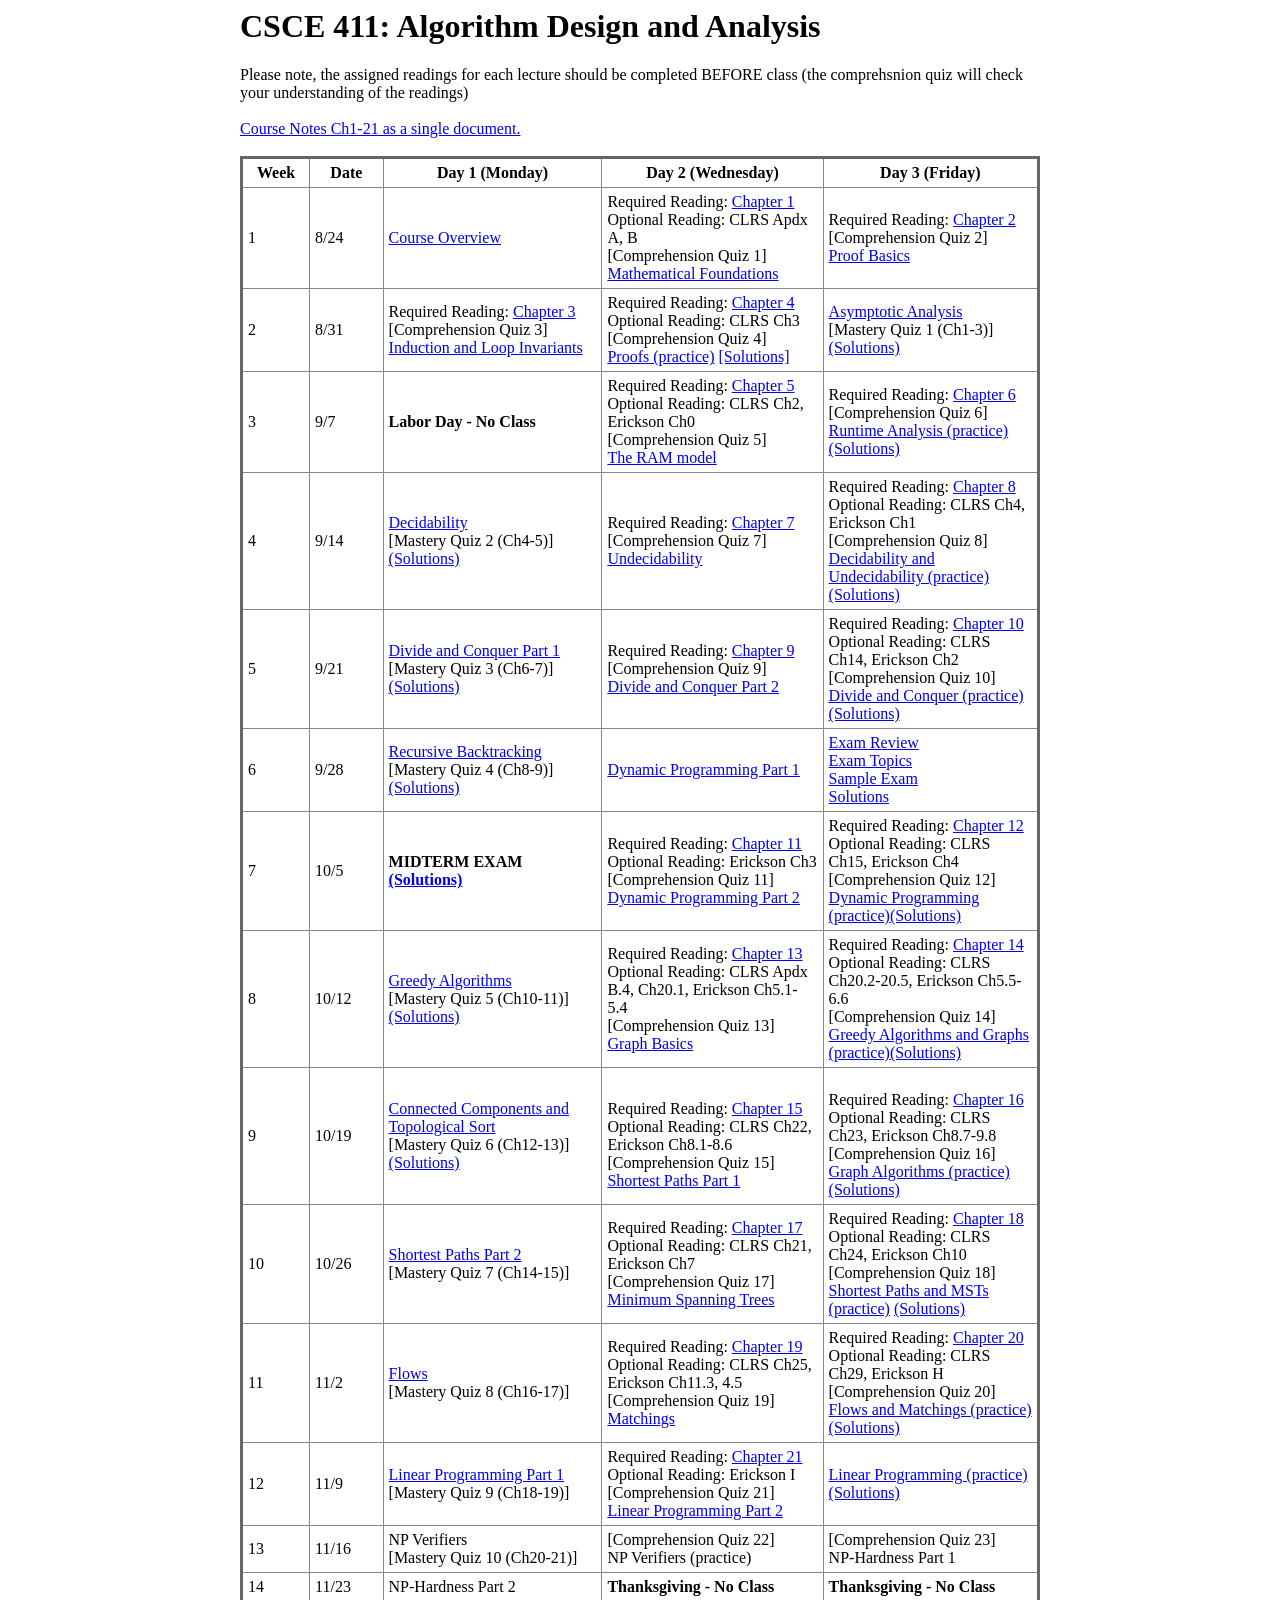
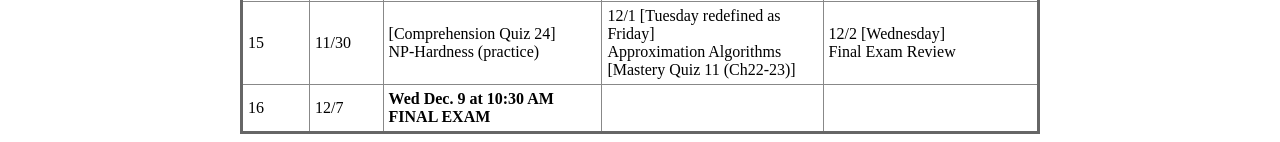
==== csce411fa26.html @ 9ba85c4f "Added links" ====
<html lang="en">
<head>
</head>
<body><meta http-equiv="Content-Type" content="text/html; charset=utf-8"></body>
<link href="style.css" rel="stylesheet" /></html>
<title>CSCE 411-501 - Schedule, Notes, and Handouts</title>
<style>
dl {
  display: grid;
  grid-template-columns: max-content auto;
}

dt {
  grid-column-start: 1;
}

dd {
  grid-column-start: 2;
}

.content {
  max-width: 800px;
  margin: auto;
}
</style>
</head>
<body>
	<div class="content">
<h1> CSCE 411: Algorithm Design and Analysis </h1>

Please note, the assigned readings for each lecture should be completed BEFORE class 
(the comprehsnion quiz will check your understanding of the readings)<br><br>

<a href="CSCE_411_Course_NotesCh1-21.pdf">Course Notes Ch1-21 as a single document.</a><br><br>

<table style="width: 100%;" class="schedule"><thead><tr>
    <th class="accessibility-table-header-empty-0.9768706610624208" style="width: 8.4783%;">Week</th>
    <th class="accessibility-table-header-empty-0.5202937709126904" style="width: 9.1449%;">Date</th>
    <th class="accessibility-table-header-empty-0.5704858527534354" style="width: 27.2463%;">Day 1 (Monday)</th>
    <th class="accessibility-table-header-empty-0.5248687763353456" style="width: 27.5362%;">Day 2 (Wednesday)</th>
    <th class="accessibility-table-header-empty-0.7592817362774653" style="width: 26.8116%;">Day 3 (Friday)</th></tr></thead>
    <tbody><tr><td style="width: 8.4783%;">1</td><td style="width: 9.1449%;">8/24</td>
        <td style="width: 27.2463%;"><a href= "https://canvas.tamu.edu/courses/465524/files/101210407?module_item_id=16150974">Course Overview</a></td>
        <td style="width: 27.5362%;">Required Reading: <a href="CSCE_411_Course_NotesCh1.pdf">Chapter 1</a><br>
            Optional Reading: CLRS Apdx A, B<br>
            [Comprehension Quiz 1]<br> <a href="https://canvas.tamu.edu/courses/465524/files/101284615?module_item_id=16158639">Mathematical Foundations</a></td>
        <td style="width: 26.8116%;">Required Reading: <a href="CSCE_411_Course_NotesCh2.pdf">Chapter 2</a><br>
            [Comprehension Quiz 2]<br><a href= "https://canvas.tamu.edu/courses/465524/files/101377549?module_item_id=16174758">Proof Basics</a></td>
    </tr><tr><td style="width: 8.4783%;">2</td><td style="width: 9.1449%;">8/31</td>
        <td style="width: 27.2463%;">Required Reading: <a href="CSCE_411_Course_NotesCh3.pdf">Chapter 3</a><br>[Comprehension Quiz 3]<br><a href="https://canvas.tamu.edu/courses/465524/files/101421685?module_item_id=16181222">Induction and Loop Invariants</a></td>
        <td style="width: 27.5362%;">Required Reading: <a href="CSCE_411_Course_NotesCh4.pdf">Chapter 4</a><br>Optional Reading: CLRS Ch3<br>[Comprehension Quiz 4]<br><a href="Proofs.pdf">Proofs (practice)</a> <a href="Proofs_Solutions.pdf">[Solutions]</a></td>
        <td style="width: 26.8116%;"><a href="https://canvas.tamu.edu/courses/465524/files/101610973?module_item_id=16197910">Asymptotic Analysis</a><br>[Mastery Quiz 1 (Ch1-3)] <a href="Mastery1_solutions.pdf">(Solutions)</a></td>
    </tr><tr><td style="width: 8.4783%;">3</td><td style="width: 9.1449%;">9/7</td>
        <td style="width: 27.2463%;"><strong>Labor Day - No Class</strong></td>
        <td style="width: 27.5362%;">Required Reading: <a href="CSCE_411_Course_NotesCh5.pdf">Chapter 5</a><br>Optional Reading: CLRS Ch2, Erickson Ch0<br>[Comprehension Quiz 5]<br><a href="https://canvas.tamu.edu/courses/465524/files/101715496?module_item_id=16211222">The RAM model</a></td>
        <td style="width: 26.8116%;">Required Reading: <a href="CSCE_411_Course_NotesCh6.pdf">Chapter 6</a><br>[Comprehension Quiz 6]<br><a href="Worksheet2_Asymptotic_Analysis.pdf">Runtime Analysis (practice)</a> <a href="Asymptotic_Solutions.pdf">(Solutions)</a></td>
    </tr><tr><td style="width: 8.4783%;">4</td><td style="width: 9.1449%;">9/14</td>
        <td style="width: 27.2463%;"><a href="https://canvas.tamu.edu/courses/465524/files/101823152?module_item_id=16219088">Decidability</a><br>[Mastery Quiz 2 (Ch4-5)] <a href="Mastery2_solutions.pdf">(Solutions)</a></td>
        <td style="width: 27.5362%;">Required Reading: <a href="CSCE_411_Course_NotesCh7.pdf">Chapter 7</a><br>[Comprehension Quiz 7]<br id="isPasted"><a href="https://canvas.tamu.edu/courses/465524/files/101914655?module_item_id=16228594">Undecidability</a></td>
        <td style="width: 26.8116%;">Required Reading: <a href="CSCE_411_Course_NotesCh8.pdf">Chapter 8</a><br>Optional Reading: CLRS Ch4, Erickson Ch1<br>[Comprehension Quiz 8]<br id="isPasted"><a href="Worksheet3_Undecidability.pdf">Decidability and Undecidability (practice)</a> <a href="Undecidability_Solutions.pdf">(Solutions)</a></td>
    </tr><tr><td style="width: 8.4783%;">5</td><td style="width: 9.1449%;">9/21</td>
        <td style="width: 27.2463%;"><a href="https://canvas.tamu.edu/courses/465524/files/102040732?module_item_id=16237462">Divide and Conquer Part 1</a><br>[Mastery Quiz 3 (Ch6-7)] <a href="Mastery3_solutions.pdf">(Solutions)</a></td>
        <td style="width: 27.5362%;">Required Reading: <a href="CSCE_411_Course_NotesCh9.pdf">Chapter 9</a><br>[Comprehension Quiz 9]<br><a href="https://canvas.tamu.edu/courses/465524/files/102132794?module_item_id=16246239">Divide and Conquer Part 2</a></td>
        <td style="width: 26.8116%;">Required Reading: <a href="CSCE_411_Course_NotesCh10.pdf">Chapter 10</a><br>Optional Reading: CLRS Ch14, Erickson Ch2<br>[Comprehension Quiz 10]<br id="isPasted"><a href="Worksheet4_Divide_and_Conquer.pdf">Divide and Conquer (practice)</a> <a href="Divide_and_Conquer_Solutions.pdf">(Solutions)</a></td>
    </tr><tr><td style="width: 8.4783%;">6</td><td style="width: 9.1449%;">9/28</td>
        <td style="width: 27.2463%;"><a href="https://canvas.tamu.edu/courses/465524/files/102270955?module_item_id=16257153">Recursive Backtracking</a><br>[Mastery Quiz 4 (Ch8-9)]<a href="Mastery4_solutions.pdf">(Solutions)</a></td>
        <td style="width: 27.5362%;"><a href="https://canvas.tamu.edu/courses/465524/files/102341420?module_item_id=16263263">Dynamic Programming Part 1</a></td>
        <td style="width: 26.8116%;"><a href="https://canvas.tamu.edu/courses/465524/files/102406198?module_item_id=16267400">Exam Review</a> <br> <a href="https://canvas.tamu.edu/courses/465524/files/102261929?module_item_id=16256106">Exam Topics</a><br><a href="https://canvas.tamu.edu/courses/465524/files/102261931?module_item_id=16256107">Sample Exam</a><br><a href="https://canvas.tamu.edu/courses/465524/files/102427716?module_item_id=16268039">Solutions</a></td>
    </tr><tr><td style="width: 8.4783%;">7</td><td style="width: 9.1449%;">10/5</td>
        <td style="width: 27.2463%;"><strong>MIDTERM EXAM<br><a href="https://canvas.tamu.edu/courses/465524/files/102736949?module_item_id=16292698">(Solutions)</a></strong></td>
        <td style="width: 27.5362%;">Required Reading: <a href="CSCE_411_Course_NotesCh11.pdf">Chapter 11</a><br>Optional Reading: Erickson Ch3<br>[Comprehension Quiz 11]<br id="isPasted"><a href="https://canvas.tamu.edu/courses/465524/files/102544413?module_item_id=16276967">Dynamic Programming Part 2</a></td>
        <td style="width: 26.8116%;">Required Reading: <a href="CSCE_411_Course_NotesCh12.pdf">Chapter 12</a><br>Optional Reading: CLRS Ch15, Erickson Ch4<br>[Comprehension Quiz 12]<br id="isPasted"><a href="Worksheet5_Dynamic_Programming.pdf">Dynamic Programming (practice)</a><a href="DP_Solutions.pdf">(Solutions)</a></td>
    </tr><tr><td style="width: 8.4783%;">8</td><td style="width: 9.1449%;">10/12</td>
        <td style="width: 27.2463%;"><a href="https://canvas.tamu.edu/courses/465524/files/102699531?module_item_id=16288740">Greedy Algorithms</a><br>[Mastery Quiz 5 (Ch10-11)]<a href="Mastery5_solutions.pdf">(Solutions)</a></td>
        <td style="width: 27.5362%;">Required Reading: <a href="CSCE_411_Course_NotesCh13.pdf">Chapter 13</a><br>Optional Reading: CLRS Apdx B.4, Ch20.1, Erickson Ch5.1-5.4<br>[Comprehension Quiz 13]<br id="isPasted"><a href="https://canvas.tamu.edu/courses/465524/files/102780980?module_item_id=16296863">Graph Basics</a></td>
        <td style="width: 26.8116%;">Required Reading: <a href="CSCE_411_Course_NotesCh14.pdf">Chapter 14</a><br>Optional Reading: CLRS Ch20.2-20.5, Erickson Ch5.5-6.6<br>[Comprehension Quiz 14]<br id="isPasted"><a href="Worksheet6_Greedy_and_Graphs.pdf">Greedy Algorithms and Graphs (practice)</a><a href="Greedy_and_Graphs_Solutions.pdf">(Solutions)</a></td>
    </tr><tr><td style="width: 8.4783%;">9</td><td style="width: 9.1449%;">10/19</td>
        <td style="width: 27.2463%;"><a href="https://canvas.tamu.edu/courses/465524/files/102926171?module_item_id=16306888">Connected Components and Topological Sort</a><br>[Mastery Quiz 6 (Ch12-13)]<a href="Mastery6_solutions.pdf">(Solutions)</a></td>
        <td style="width: 27.5362%;"><br id="isPasted">Required Reading: <a href="CSCE_411_Course_NotesCh15.pdf">Chapter 15</a><br>Optional Reading: CLRS Ch22, Erickson Ch8.1-8.6<br>[Comprehension Quiz 15]<br><a href="https://canvas.tamu.edu/courses/465524/files/102994721?module_item_id=16312459">Shortest Paths Part 1</a></td>
        <td style="width: 26.8116%;"><br id="isPasted">Required Reading: <a href="CSCE_411_Course_NotesCh16.pdf">Chapter 16</a><br>Optional Reading: CLRS Ch23, Erickson Ch8.7-9.8<br>[Comprehension Quiz 16]<br><a href="Worksheet7_Graph_Algorithms.pdf">Graph Algorithms (practice)</a> <a href="Graph_Algorithms_Solutions.pdf">(Solutions)</a></td>
    </tr><tr><td style="width: 8.4783%;">10</td><td style="width: 9.1449%;">10/26</td>
        <td style="width: 27.2463%;"><a href="https://canvas.tamu.edu/courses/465524/files/103126843?module_item_id=16321497">Shortest Paths Part 2</a><br>[Mastery Quiz 7 (Ch14-15)]</td>
        <td style="width: 27.5362%;">Required Reading: <a href="CSCE_411_Course_NotesCh17.pdf">Chapter 17</a><br>Optional Reading: CLRS Ch21, Erickson Ch7<br>[Comprehension Quiz 17]<br id="isPasted"><a href="https://canvas.tamu.edu/courses/465524/files/103197259?module_item_id=16326613">Minimum Spanning Trees</a></td>
        <td style="width: 26.8116%;">Required Reading: <a href="CSCE_411_Course_NotesCh18.pdf">Chapter 18</a><br>Optional Reading: CLRS Ch24, Erickson Ch10<br>[Comprehension Quiz 18]<br id="isPasted"><a href="Worksheet8_Shortest_Paths_and_MSTs.pdf">Shortest Paths and MSTs (practice)</a> <a href="Shortest_Paths_and_MSTs_Solutions.pdf">(Solutions)</a></td>
    </tr><tr><td style="width: 8.4783%;">11</td><td style="width: 9.1449%;">11/2</td>
        <td style="width: 27.2463%;"><a href="https://canvas.tamu.edu/courses/465524/files/103359973?module_item_id=16335974">Flows</a><br>[Mastery Quiz 8 (Ch16-17)]</td>
        <td style="width: 27.5362%;">Required Reading: <a href="CSCE_411_Course_NotesCh19.pdf">Chapter 19</a><br>Optional Reading: CLRS Ch25, Erickson Ch11.3, 4.5<br>[Comprehension Quiz 19]<br id="isPasted"><a href="https://canvas.tamu.edu/courses/465524/files/103426784?module_item_id=16341426">Matchings</a></td>
        <td style="width: 26.8116%;">Required Reading: <a href="CSCE_411_Course_NotesCh20.pdf">Chapter 20</a><br>Optional Reading: CLRS Ch29, Erickson H<br>[Comprehension Quiz 20]<br id="isPasted"><a href="Worksheet9_Flows_and_Matchings.pdf">Flows and Matchings (practice)</a><a href="Flows_and_Matchings_Solutions.pdf">(Solutions)</a></td>
    </tr><tr><td style="width: 8.4783%;">12</td><td style="width: 9.1449%;">11/9</td>
        <td style="width: 27.2463%;"><a href="https://canvas.tamu.edu/courses/465524/files/103999397?module_item_id=16687720">Linear Programming Part 1</a><br>[Mastery Quiz 9 (Ch18-19)]</td>
        <td style="width: 27.5362%;">Required Reading: <a href="CSCE_411_Course_NotesCh21.pdf">Chapter 21</a><br>Optional Reading: Erickson I<br>[Comprehension Quiz 21]<br id="isPasted"><a href="https://canvas.tamu.edu/courses/465524/files/104111070?module_item_id=16704921">Linear Programming Part 2</a></td>
        <td style="width: 26.8116%;"><a href="Worksheet10_Linear_Programming.pdf">Linear Programming (practice)</a> <a href="Linear_Programming_Solutions.pdf">(Solutions)</a></td>
    </tr><tr><td style="width: 8.4783%;">13</td><td style="width: 9.1449%;">11/16</td>
        <td style="width: 27.2463%;">NP Verifiers<br>[Mastery Quiz 10 (Ch20-21)]</td>
        <td style="width: 27.5362%;">[Comprehension Quiz 22]<br id="isPasted">NP Verifiers (practice)</td>
        <td style="width: 26.8116%;">[Comprehension Quiz 23]<br id="isPasted">NP-Hardness Part 1</td>
    </tr><tr><td style="width: 8.4783%;">14</td><td style="width: 9.1449%;">11/23</td>
        <td style="width: 27.2463%;">NP-Hardness Part 2</td>
        <td style="width: 27.5362%;"><strong>Thanksgiving - No Class</strong></td>
        <td style="width: 26.8116%;"><strong>Thanksgiving - No Class</strong><br></td>
    </tr><tr><td style="width: 8.4783%;">15</td><td style="width: 9.1449%;">11/30</td>
        <td style="width: 27.2463%;">[Comprehension Quiz 24]<br id="isPasted">NP-Hardness (practice)</td>
        <td style="width: 27.5362%;">12/1 [Tuesday redefined as Friday]<br>Approximation Algorithms<br>[Mastery Quiz 11 (Ch22-23)]</td>
        <td style="width: 26.8116%;">12/2 [Wednesday]<br>Final Exam Review</td>
    </tr><tr><td style="width: 8.4783%;">16</td><td style="width: 9.1449%;">12/7</td>
        <td style="width: 27.2463%;"><strong>Wed Dec. 9 at 10:30 AM<br>FINAL EXAM</strong></td>
        <td style="width: 27.5362%;"><br></td><td style="width: 26.8116%;"><br></td>
    </tr></tbody>
</table>

</div>
</body>
</html>
---- style.css ----
table.schedule {
	border: 3px solid #666;
	border-collapse: collapse;
	font-weight: 400;
}

table.schedule th, table.schedule td {
	border: 1px solid #888;
	padding: 5px;
}
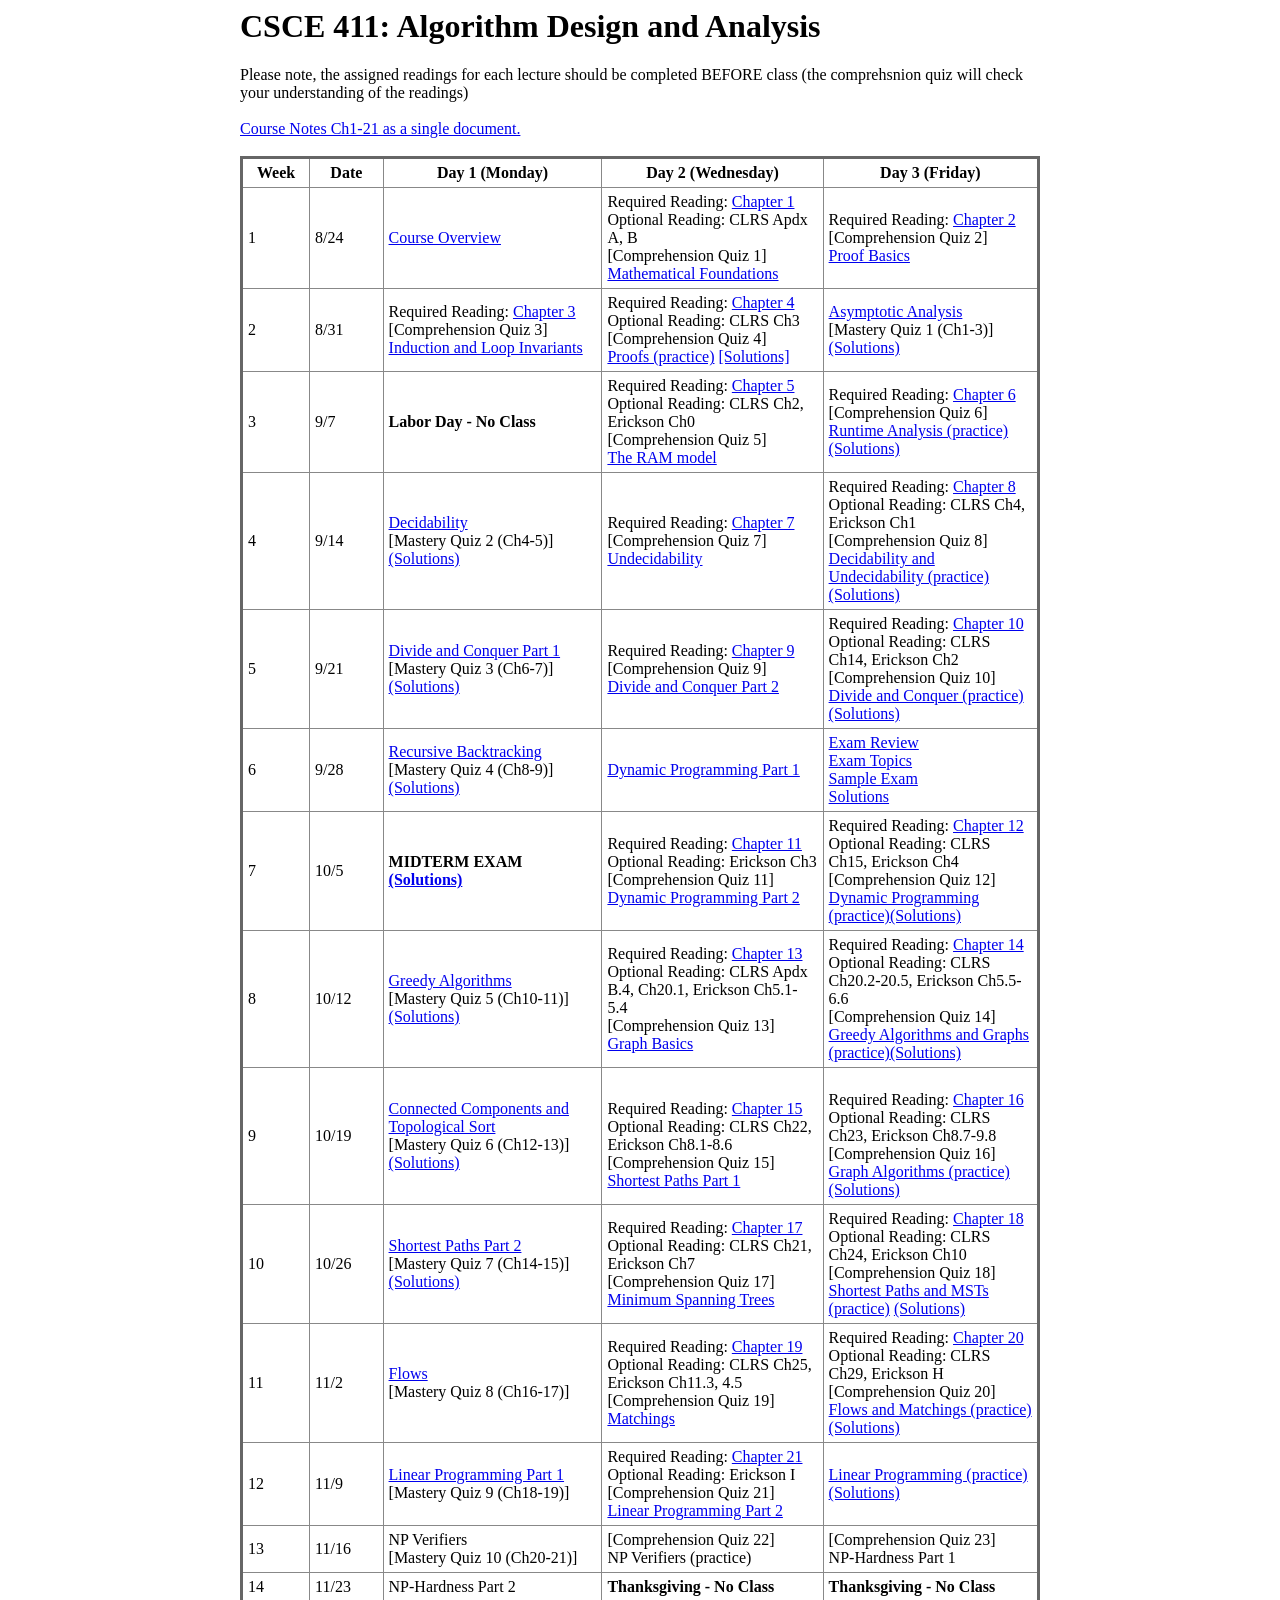
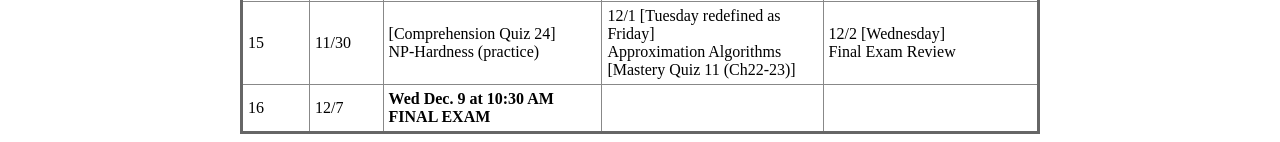
==== commit a7c9fa07: "Merge branch 'master' of https://github.com/beideman/beideman.github.io" ====
--- a/csce411fa26.html
+++ b/csce411fa26.html
@@ -79,7 +79,7 @@
         <td style="width: 27.5362%;"><br id="isPasted">Required Reading: <a href="CSCE_411_Course_NotesCh15.pdf">Chapter 15</a><br>Optional Reading: CLRS Ch22, Erickson Ch8.1-8.6<br>[Comprehension Quiz 15]<br><a href="https://canvas.tamu.edu/courses/465524/files/102994721?module_item_id=16312459">Shortest Paths Part 1</a></td>
         <td style="width: 26.8116%;"><br id="isPasted">Required Reading: <a href="CSCE_411_Course_NotesCh16.pdf">Chapter 16</a><br>Optional Reading: CLRS Ch23, Erickson Ch8.7-9.8<br>[Comprehension Quiz 16]<br><a href="Worksheet7_Graph_Algorithms.pdf">Graph Algorithms (practice)</a> <a href="Graph_Algorithms_Solutions.pdf">(Solutions)</a></td>
     </tr><tr><td style="width: 8.4783%;">10</td><td style="width: 9.1449%;">10/26</td>
-        <td style="width: 27.2463%;"><a href="https://canvas.tamu.edu/courses/465524/files/103126843?module_item_id=16321497">Shortest Paths Part 2</a><br>[Mastery Quiz 7 (Ch14-15)]</td>
+        <td style="width: 27.2463%;"><a href="https://canvas.tamu.edu/courses/465524/files/103126843?module_item_id=16321497">Shortest Paths Part 2</a><br>[Mastery Quiz 7 (Ch14-15)]<a href="Mastery7_solutions.pdf">(Solutions)</a></td>
         <td style="width: 27.5362%;">Required Reading: <a href="CSCE_411_Course_NotesCh17.pdf">Chapter 17</a><br>Optional Reading: CLRS Ch21, Erickson Ch7<br>[Comprehension Quiz 17]<br id="isPasted"><a href="https://canvas.tamu.edu/courses/465524/files/103197259?module_item_id=16326613">Minimum Spanning Trees</a></td>
         <td style="width: 26.8116%;">Required Reading: <a href="CSCE_411_Course_NotesCh18.pdf">Chapter 18</a><br>Optional Reading: CLRS Ch24, Erickson Ch10<br>[Comprehension Quiz 18]<br id="isPasted"><a href="Worksheet8_Shortest_Paths_and_MSTs.pdf">Shortest Paths and MSTs (practice)</a> <a href="Shortest_Paths_and_MSTs_Solutions.pdf">(Solutions)</a></td>
     </tr><tr><td style="width: 8.4783%;">11</td><td style="width: 9.1449%;">11/2</td>
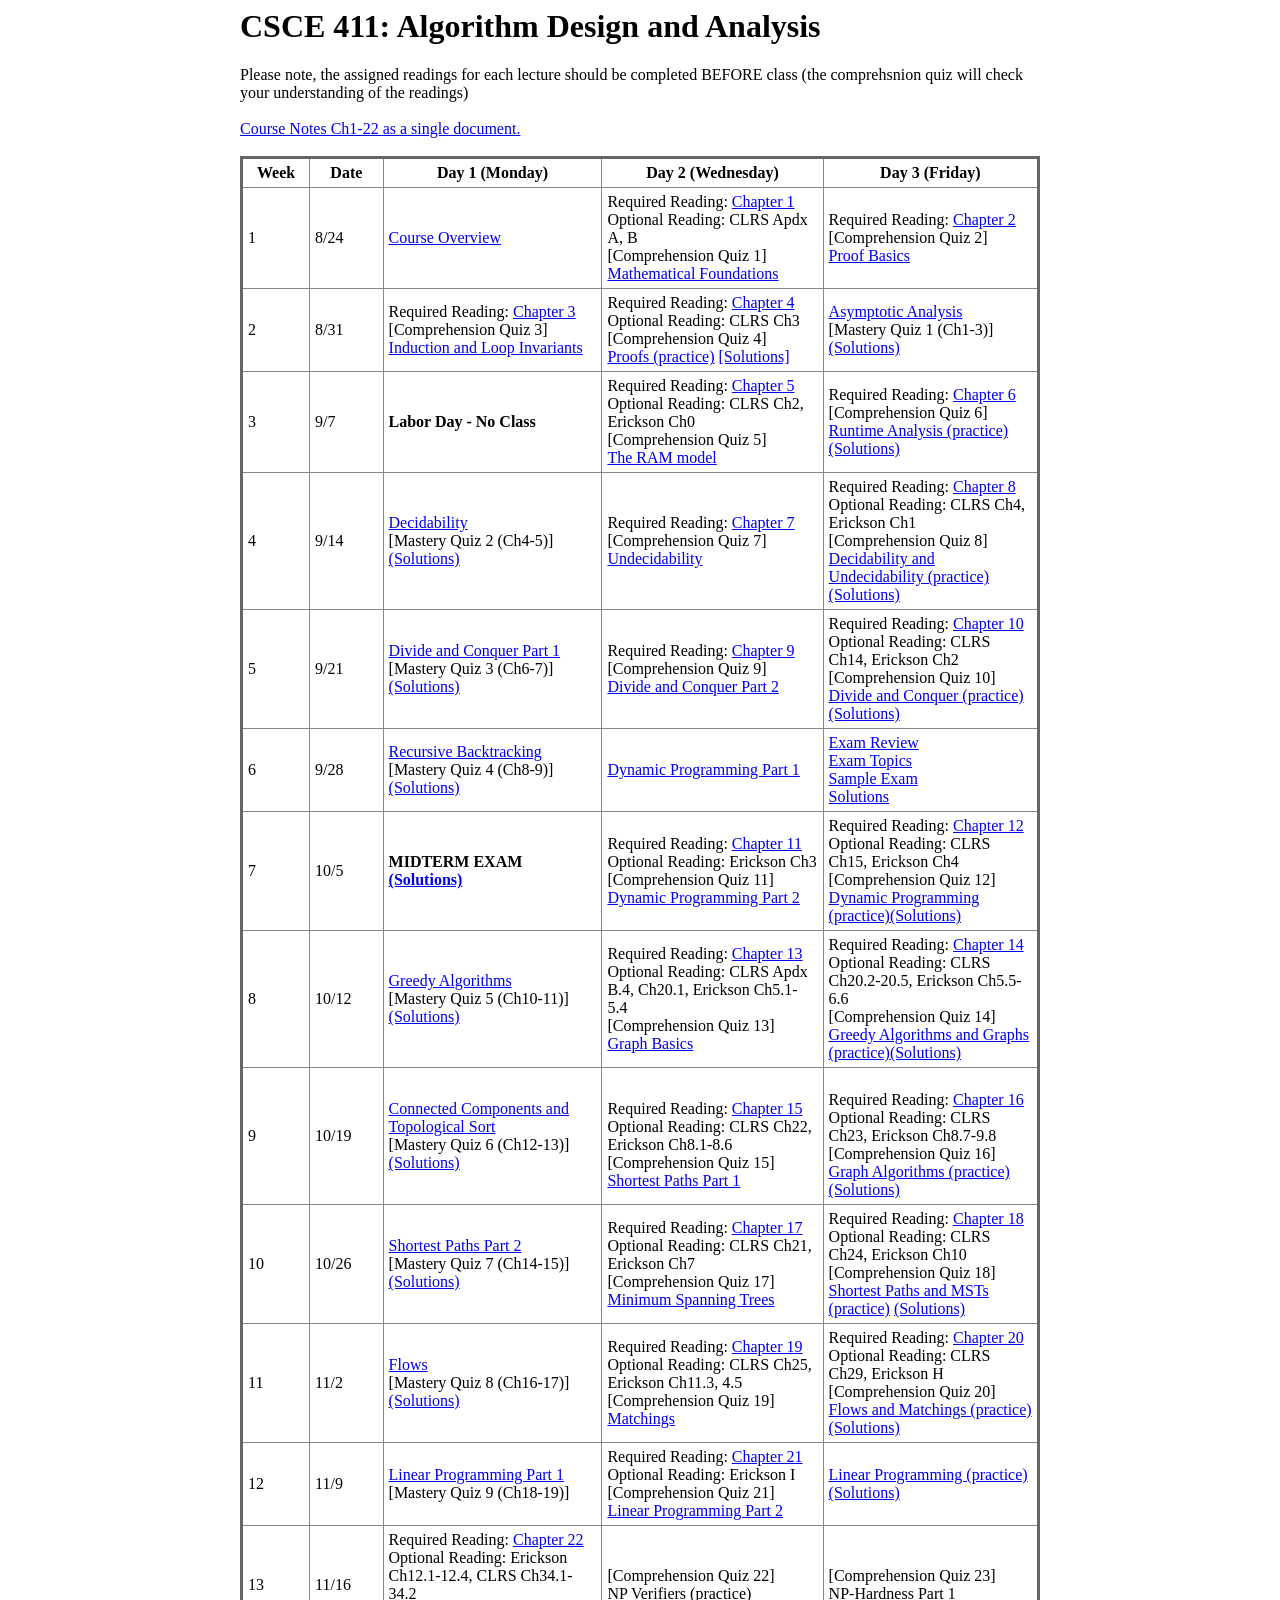
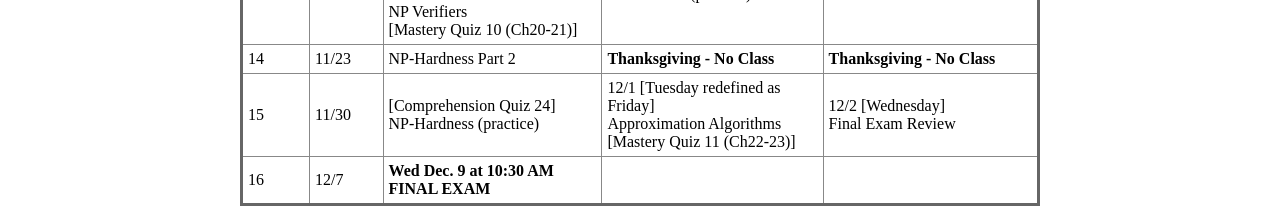
==== commit 1c976392: "Added stuff" ====
--- a/csce411fa26.html
+++ b/csce411fa26.html
@@ -31,7 +31,7 @@
 Please note, the assigned readings for each lecture should be completed BEFORE class 
 (the comprehsnion quiz will check your understanding of the readings)<br><br>
 
-<a href="CSCE_411_Course_NotesCh1-21.pdf">Course Notes Ch1-21 as a single document.</a><br><br>
+<a href="CSCE_411_Course_NotesCh1-22.pdf">Course Notes Ch1-22 as a single document.</a><br><br>
 
 <table style="width: 100%;" class="schedule"><thead><tr>
     <th class="accessibility-table-header-empty-0.9768706610624208" style="width: 8.4783%;">Week</th>
@@ -83,7 +83,7 @@
         <td style="width: 27.5362%;">Required Reading: <a href="CSCE_411_Course_NotesCh17.pdf">Chapter 17</a><br>Optional Reading: CLRS Ch21, Erickson Ch7<br>[Comprehension Quiz 17]<br id="isPasted"><a href="https://canvas.tamu.edu/courses/465524/files/103197259?module_item_id=16326613">Minimum Spanning Trees</a></td>
         <td style="width: 26.8116%;">Required Reading: <a href="CSCE_411_Course_NotesCh18.pdf">Chapter 18</a><br>Optional Reading: CLRS Ch24, Erickson Ch10<br>[Comprehension Quiz 18]<br id="isPasted"><a href="Worksheet8_Shortest_Paths_and_MSTs.pdf">Shortest Paths and MSTs (practice)</a> <a href="Shortest_Paths_and_MSTs_Solutions.pdf">(Solutions)</a></td>
     </tr><tr><td style="width: 8.4783%;">11</td><td style="width: 9.1449%;">11/2</td>
-        <td style="width: 27.2463%;"><a href="https://canvas.tamu.edu/courses/465524/files/103359973?module_item_id=16335974">Flows</a><br>[Mastery Quiz 8 (Ch16-17)]</td>
+        <td style="width: 27.2463%;"><a href="https://canvas.tamu.edu/courses/465524/files/103359973?module_item_id=16335974">Flows</a><br>[Mastery Quiz 8 (Ch16-17)]<a href="Mastery8_solutions.pdf">(Solutions)</a></td>
         <td style="width: 27.5362%;">Required Reading: <a href="CSCE_411_Course_NotesCh19.pdf">Chapter 19</a><br>Optional Reading: CLRS Ch25, Erickson Ch11.3, 4.5<br>[Comprehension Quiz 19]<br id="isPasted"><a href="https://canvas.tamu.edu/courses/465524/files/103426784?module_item_id=16341426">Matchings</a></td>
         <td style="width: 26.8116%;">Required Reading: <a href="CSCE_411_Course_NotesCh20.pdf">Chapter 20</a><br>Optional Reading: CLRS Ch29, Erickson H<br>[Comprehension Quiz 20]<br id="isPasted"><a href="Worksheet9_Flows_and_Matchings.pdf">Flows and Matchings (practice)</a><a href="Flows_and_Matchings_Solutions.pdf">(Solutions)</a></td>
     </tr><tr><td style="width: 8.4783%;">12</td><td style="width: 9.1449%;">11/9</td>
@@ -91,7 +91,7 @@
         <td style="width: 27.5362%;">Required Reading: <a href="CSCE_411_Course_NotesCh21.pdf">Chapter 21</a><br>Optional Reading: Erickson I<br>[Comprehension Quiz 21]<br id="isPasted"><a href="https://canvas.tamu.edu/courses/465524/files/104111070?module_item_id=16704921">Linear Programming Part 2</a></td>
         <td style="width: 26.8116%;"><a href="Worksheet10_Linear_Programming.pdf">Linear Programming (practice)</a> <a href="Linear_Programming_Solutions.pdf">(Solutions)</a></td>
     </tr><tr><td style="width: 8.4783%;">13</td><td style="width: 9.1449%;">11/16</td>
-        <td style="width: 27.2463%;">NP Verifiers<br>[Mastery Quiz 10 (Ch20-21)]</td>
+        <td style="width: 27.2463%;">Required Reading: <a href="CSCE_411_Course_NotesCh22.pdf">Chapter 22</a><br>Optional Reading: Erickson Ch12.1-12.4, CLRS Ch34.1-34.2<br>NP Verifiers<br>[Mastery Quiz 10 (Ch20-21)]</td>
         <td style="width: 27.5362%;">[Comprehension Quiz 22]<br id="isPasted">NP Verifiers (practice)</td>
         <td style="width: 26.8116%;">[Comprehension Quiz 23]<br id="isPasted">NP-Hardness Part 1</td>
     </tr><tr><td style="width: 8.4783%;">14</td><td style="width: 9.1449%;">11/23</td>
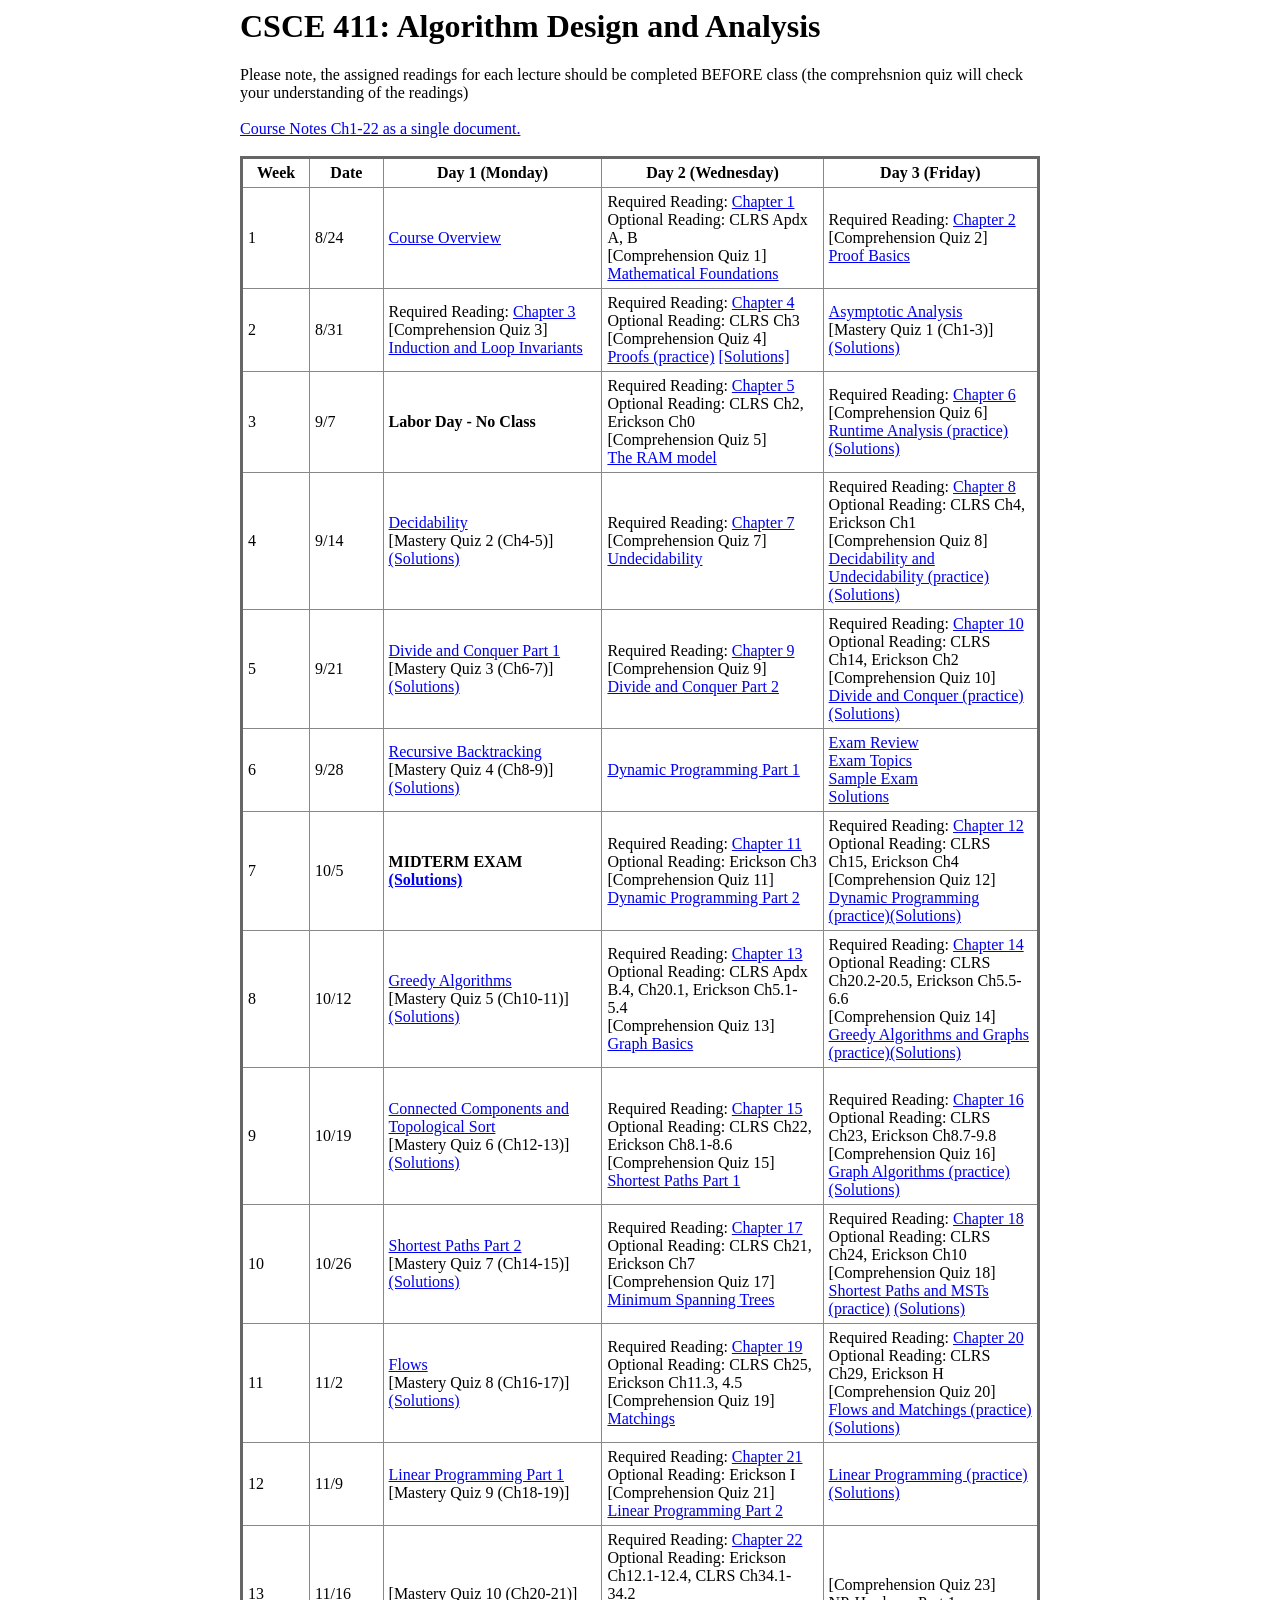
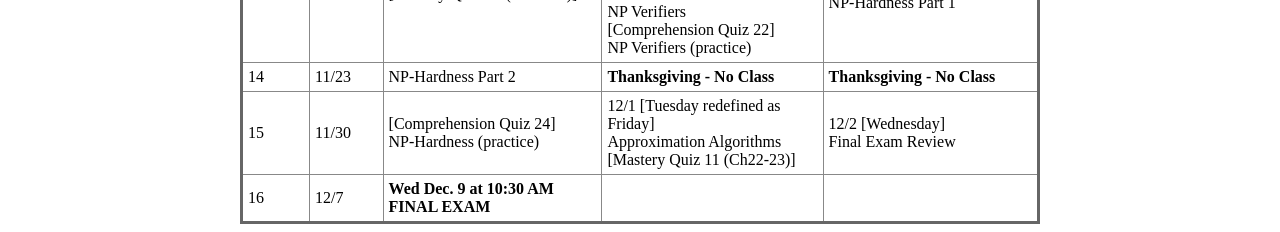
==== commit 660d0a35: "Fixed Ch22 placement" ====
--- a/csce411fa26.html
+++ b/csce411fa26.html
@@ -91,8 +91,8 @@
         <td style="width: 27.5362%;">Required Reading: <a href="CSCE_411_Course_NotesCh21.pdf">Chapter 21</a><br>Optional Reading: Erickson I<br>[Comprehension Quiz 21]<br id="isPasted"><a href="https://canvas.tamu.edu/courses/465524/files/104111070?module_item_id=16704921">Linear Programming Part 2</a></td>
         <td style="width: 26.8116%;"><a href="Worksheet10_Linear_Programming.pdf">Linear Programming (practice)</a> <a href="Linear_Programming_Solutions.pdf">(Solutions)</a></td>
     </tr><tr><td style="width: 8.4783%;">13</td><td style="width: 9.1449%;">11/16</td>
-        <td style="width: 27.2463%;">Required Reading: <a href="CSCE_411_Course_NotesCh22.pdf">Chapter 22</a><br>Optional Reading: Erickson Ch12.1-12.4, CLRS Ch34.1-34.2<br>NP Verifiers<br>[Mastery Quiz 10 (Ch20-21)]</td>
-        <td style="width: 27.5362%;">[Comprehension Quiz 22]<br id="isPasted">NP Verifiers (practice)</td>
+        <td style="width: 27.2463%;">[Mastery Quiz 10 (Ch20-21)]</td>
+        <td style="width: 27.5362%;">Required Reading: <a href="CSCE_411_Course_NotesCh22.pdf">Chapter 22</a><br>Optional Reading: Erickson Ch12.1-12.4, CLRS Ch34.1-34.2<br>NP Verifiers<br>[Comprehension Quiz 22]<br id="isPasted">NP Verifiers (practice)</td>
         <td style="width: 26.8116%;">[Comprehension Quiz 23]<br id="isPasted">NP-Hardness Part 1</td>
     </tr><tr><td style="width: 8.4783%;">14</td><td style="width: 9.1449%;">11/23</td>
         <td style="width: 27.2463%;">NP-Hardness Part 2</td>
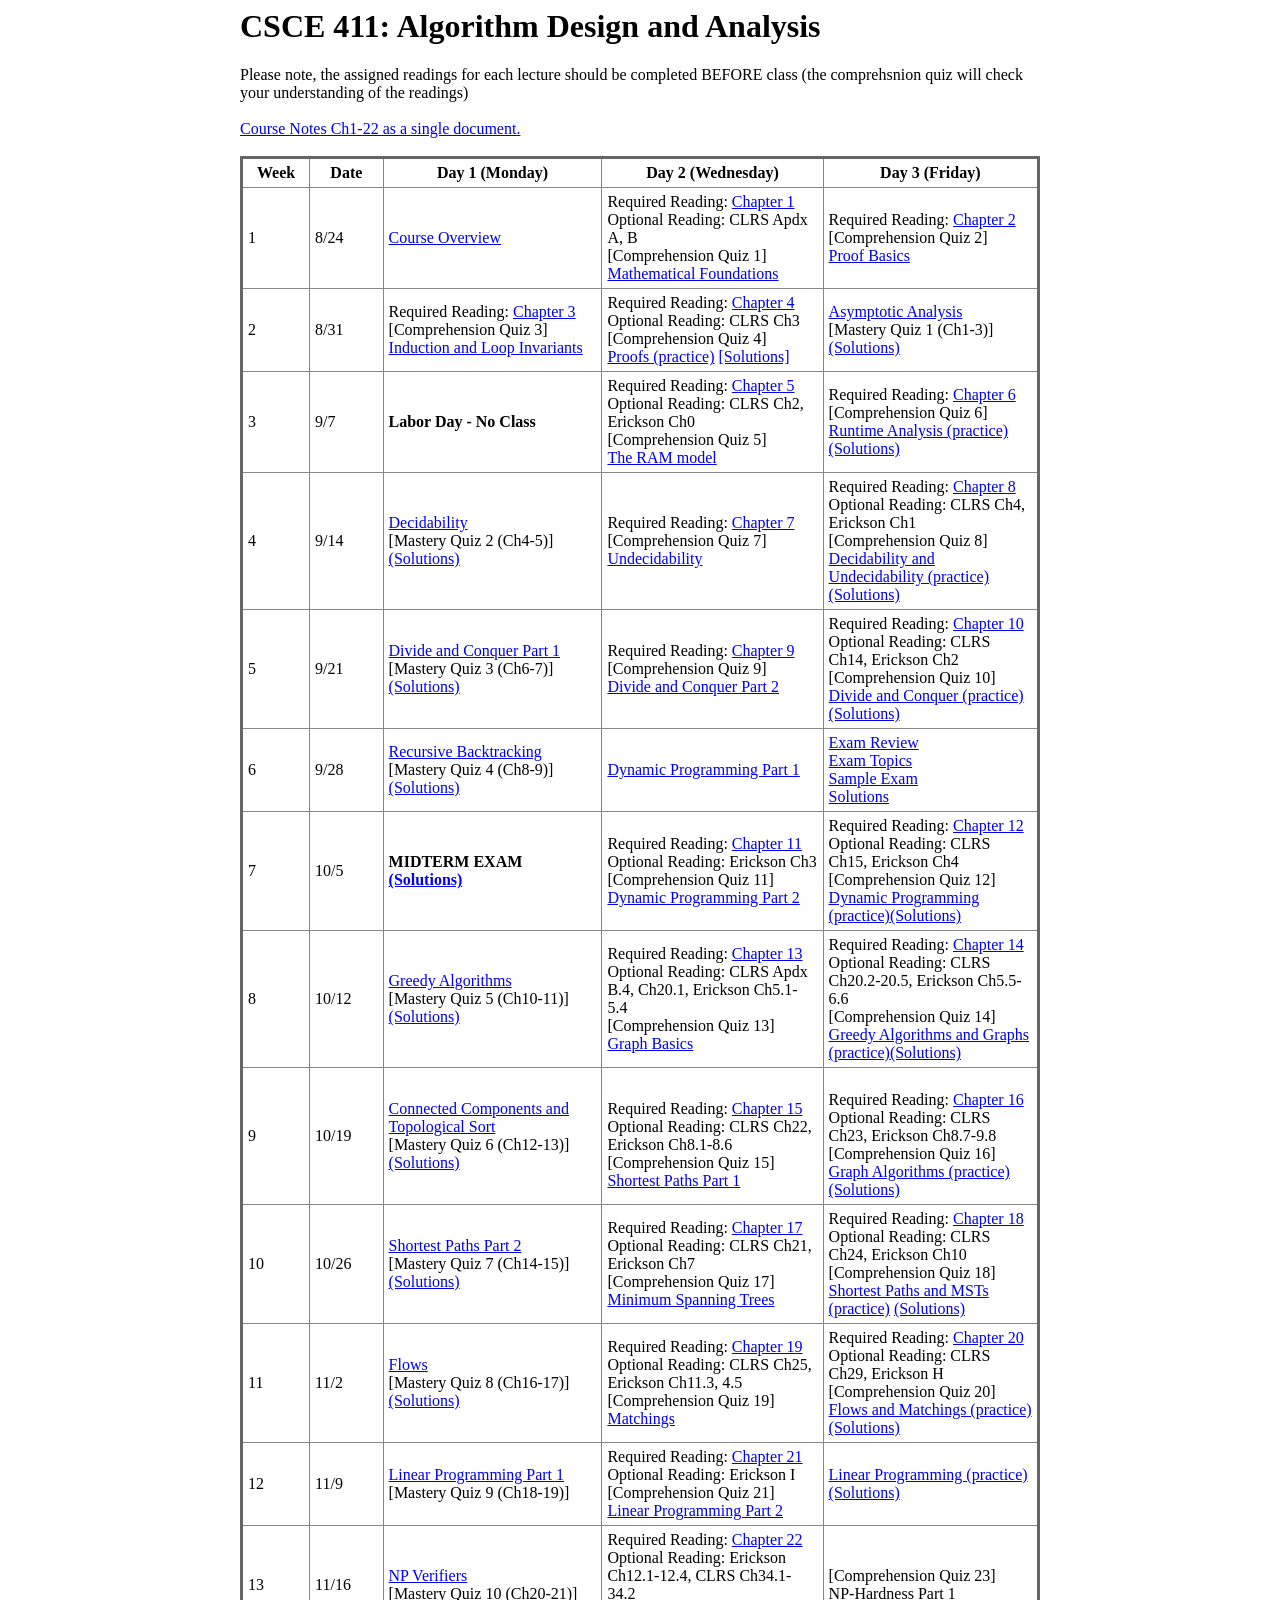
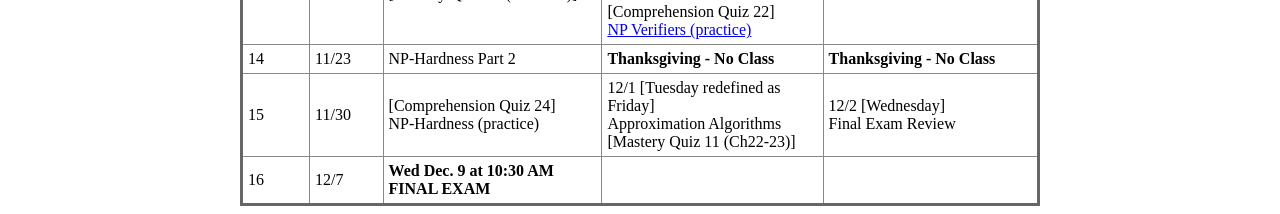
==== commit cd14b9d8: "Added worksheet" ====
--- a/csce411fa26.html
+++ b/csce411fa26.html
@@ -91,8 +91,8 @@
         <td style="width: 27.5362%;">Required Reading: <a href="CSCE_411_Course_NotesCh21.pdf">Chapter 21</a><br>Optional Reading: Erickson I<br>[Comprehension Quiz 21]<br id="isPasted"><a href="https://canvas.tamu.edu/courses/465524/files/104111070?module_item_id=16704921">Linear Programming Part 2</a></td>
         <td style="width: 26.8116%;"><a href="Worksheet10_Linear_Programming.pdf">Linear Programming (practice)</a> <a href="Linear_Programming_Solutions.pdf">(Solutions)</a></td>
     </tr><tr><td style="width: 8.4783%;">13</td><td style="width: 9.1449%;">11/16</td>
-        <td style="width: 27.2463%;">[Mastery Quiz 10 (Ch20-21)]</td>
-        <td style="width: 27.5362%;">Required Reading: <a href="CSCE_411_Course_NotesCh22.pdf">Chapter 22</a><br>Optional Reading: Erickson Ch12.1-12.4, CLRS Ch34.1-34.2<br>NP Verifiers<br>[Comprehension Quiz 22]<br id="isPasted">NP Verifiers (practice)</td>
+        <td style="width: 27.2463%;"><a href="https://canvas.tamu.edu/courses/465524/files/104261399?module_item_id=16719712">NP Verifiers</a><br>[Mastery Quiz 10 (Ch20-21)]</td>
+        <td style="width: 27.5362%;">Required Reading: <a href="CSCE_411_Course_NotesCh22.pdf">Chapter 22</a><br>Optional Reading: Erickson Ch12.1-12.4, CLRS Ch34.1-34.2<br>[Comprehension Quiz 22]<br id="isPasted"><a href="Worksheet11_NP_Verifiers.pdf">NP Verifiers (practice)</a></td>
         <td style="width: 26.8116%;">[Comprehension Quiz 23]<br id="isPasted">NP-Hardness Part 1</td>
     </tr><tr><td style="width: 8.4783%;">14</td><td style="width: 9.1449%;">11/23</td>
         <td style="width: 27.2463%;">NP-Hardness Part 2</td>
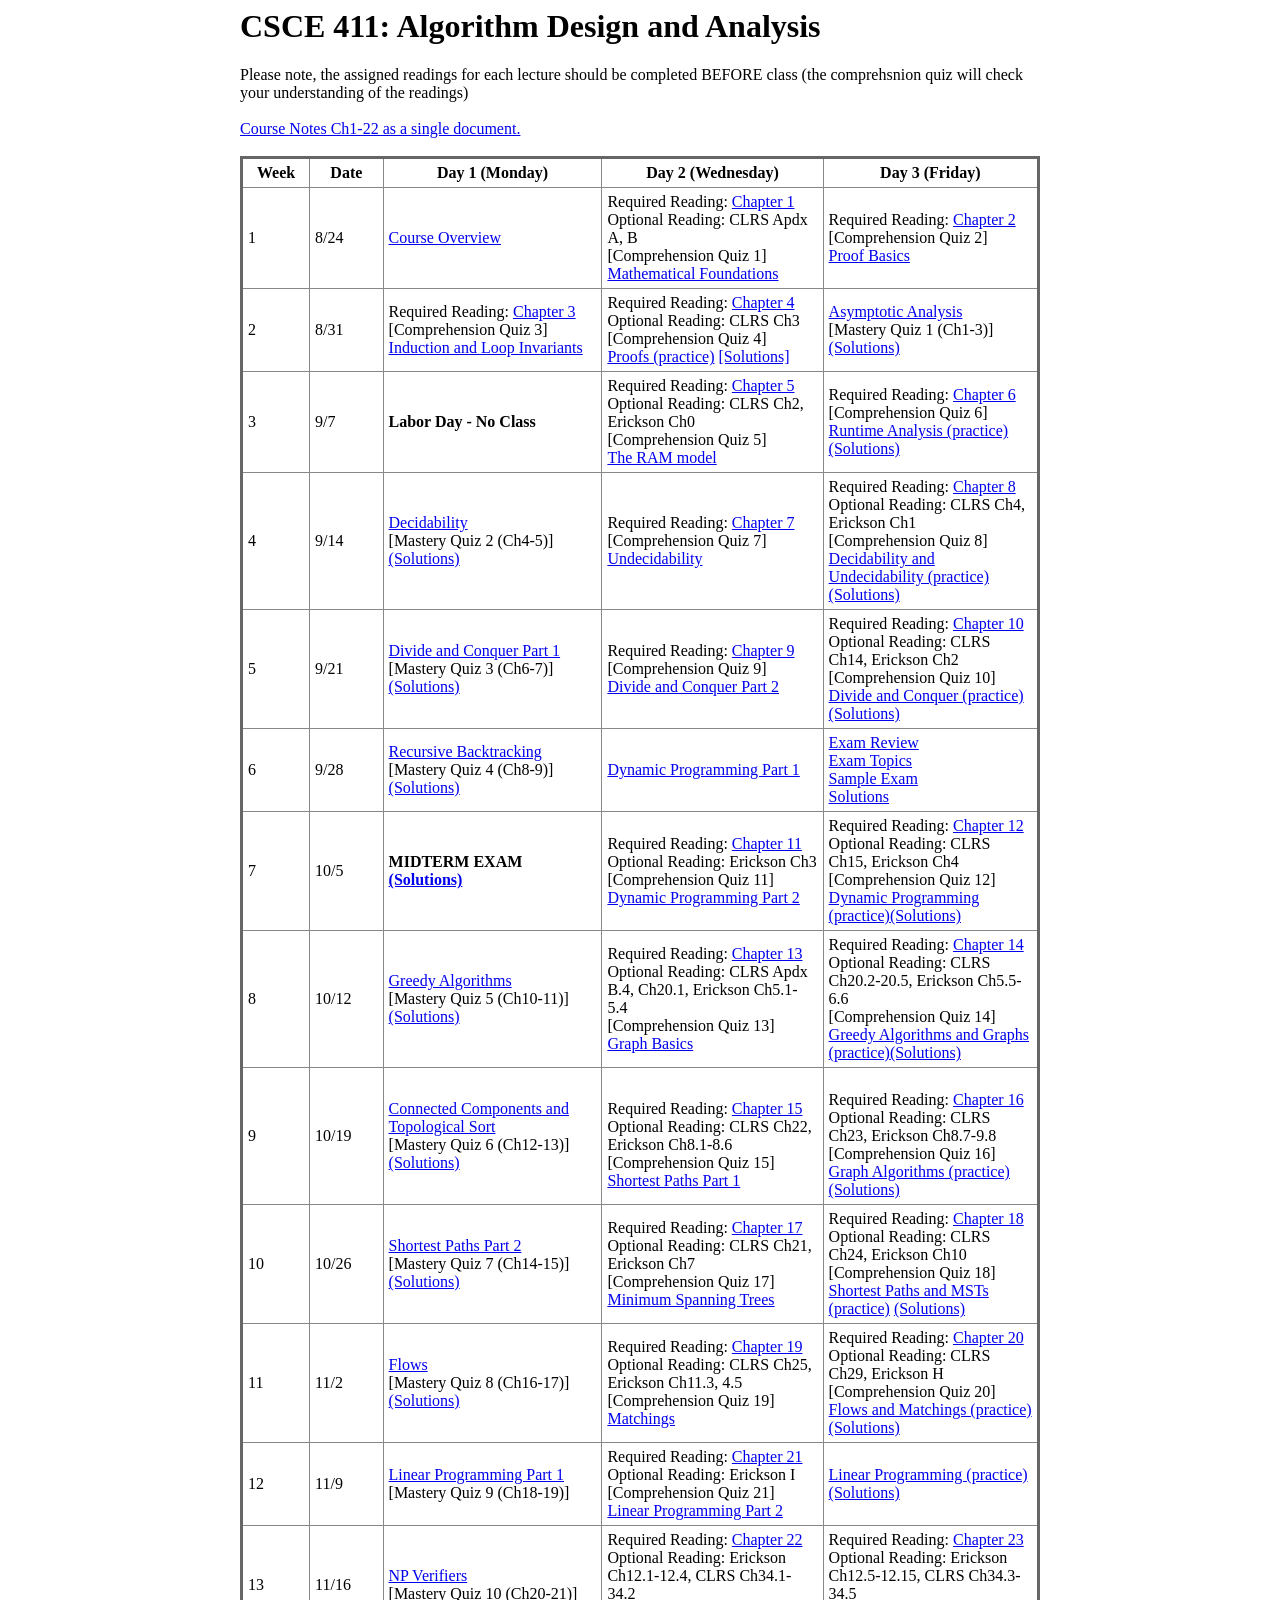
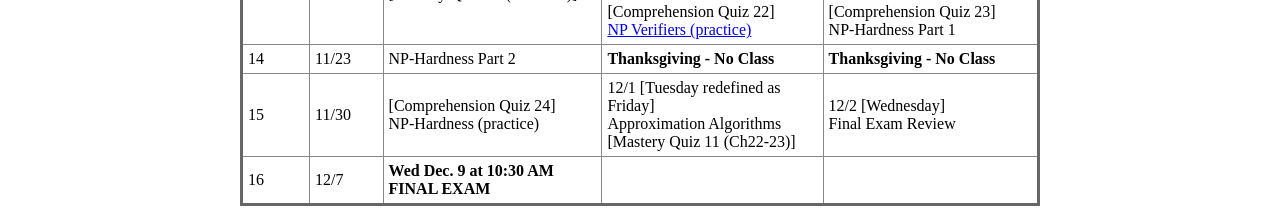
==== commit 7983d836: "Added Ch23" ====
--- a/csce411fa26.html
+++ b/csce411fa26.html
@@ -93,7 +93,7 @@
     </tr><tr><td style="width: 8.4783%;">13</td><td style="width: 9.1449%;">11/16</td>
         <td style="width: 27.2463%;"><a href="https://canvas.tamu.edu/courses/465524/files/104261399?module_item_id=16719712">NP Verifiers</a><br>[Mastery Quiz 10 (Ch20-21)]</td>
         <td style="width: 27.5362%;">Required Reading: <a href="CSCE_411_Course_NotesCh22.pdf">Chapter 22</a><br>Optional Reading: Erickson Ch12.1-12.4, CLRS Ch34.1-34.2<br>[Comprehension Quiz 22]<br id="isPasted"><a href="Worksheet11_NP_Verifiers.pdf">NP Verifiers (practice)</a></td>
-        <td style="width: 26.8116%;">[Comprehension Quiz 23]<br id="isPasted">NP-Hardness Part 1</td>
+        <td style="width: 26.8116%;">Required Reading: <a href="CSCE_411_Course_NotesCh23.pdf">Chapter 23</a><br>Optional Reading: Erickson Ch12.5-12.15, CLRS Ch34.3-34.5<br>[Comprehension Quiz 23]<br id="isPasted">NP-Hardness Part 1</td>
     </tr><tr><td style="width: 8.4783%;">14</td><td style="width: 9.1449%;">11/23</td>
         <td style="width: 27.2463%;">NP-Hardness Part 2</td>
         <td style="width: 27.5362%;"><strong>Thanksgiving - No Class</strong></td>
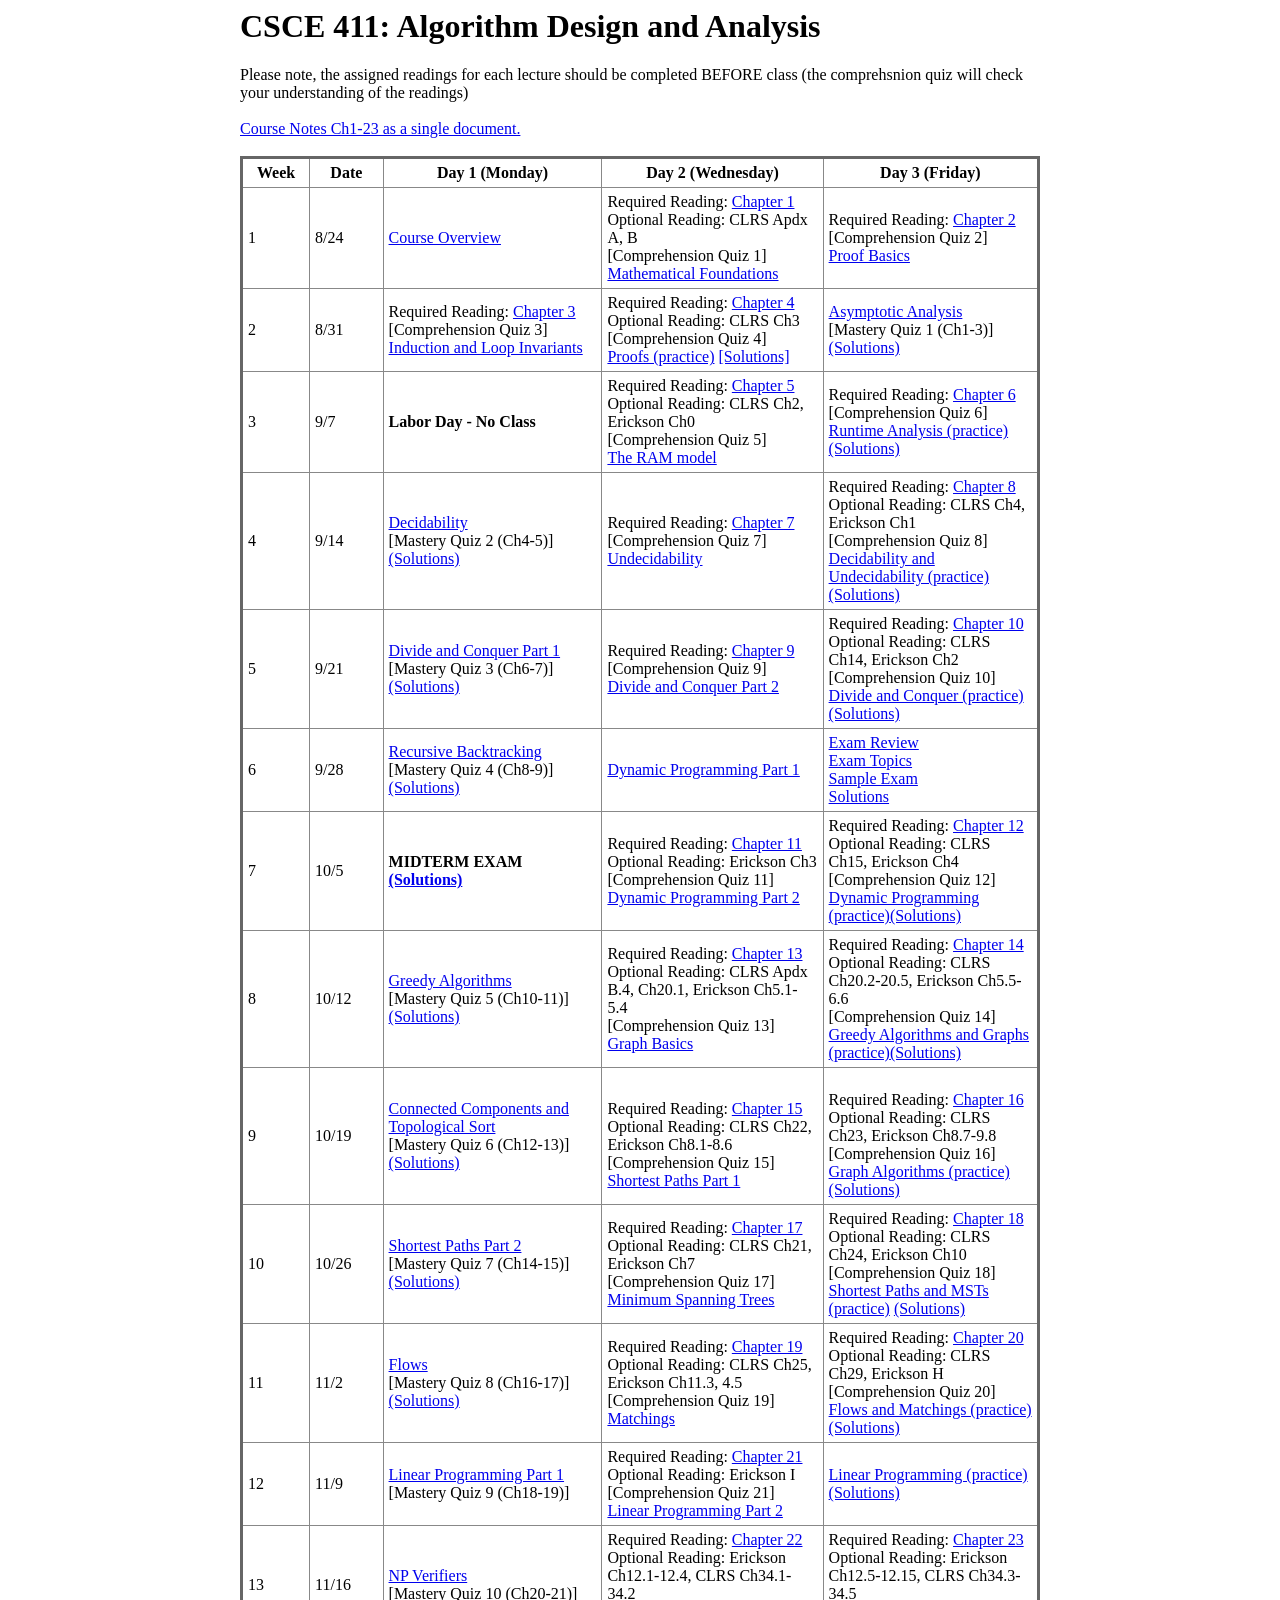
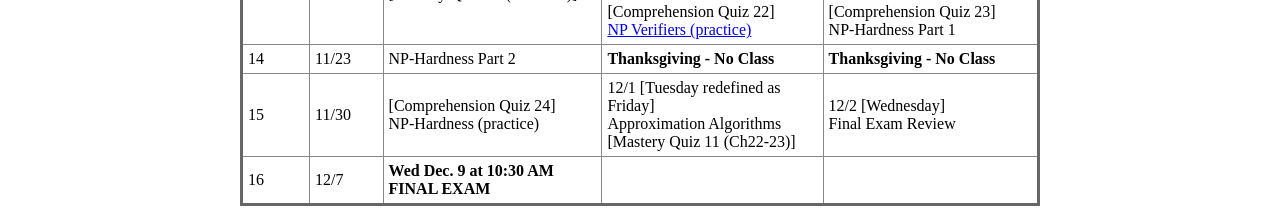
==== commit 155aae7d: "Fixed typos" ====
--- a/csce411fa26.html
+++ b/csce411fa26.html
@@ -31,7 +31,7 @@
 Please note, the assigned readings for each lecture should be completed BEFORE class 
 (the comprehsnion quiz will check your understanding of the readings)<br><br>
 
-<a href="CSCE_411_Course_NotesCh1-22.pdf">Course Notes Ch1-22 as a single document.</a><br><br>
+<a href="CSCE_411_Course_NotesCh1-23.pdf">Course Notes Ch1-23 as a single document.</a><br><br>
 
 <table style="width: 100%;" class="schedule"><thead><tr>
     <th class="accessibility-table-header-empty-0.9768706610624208" style="width: 8.4783%;">Week</th>
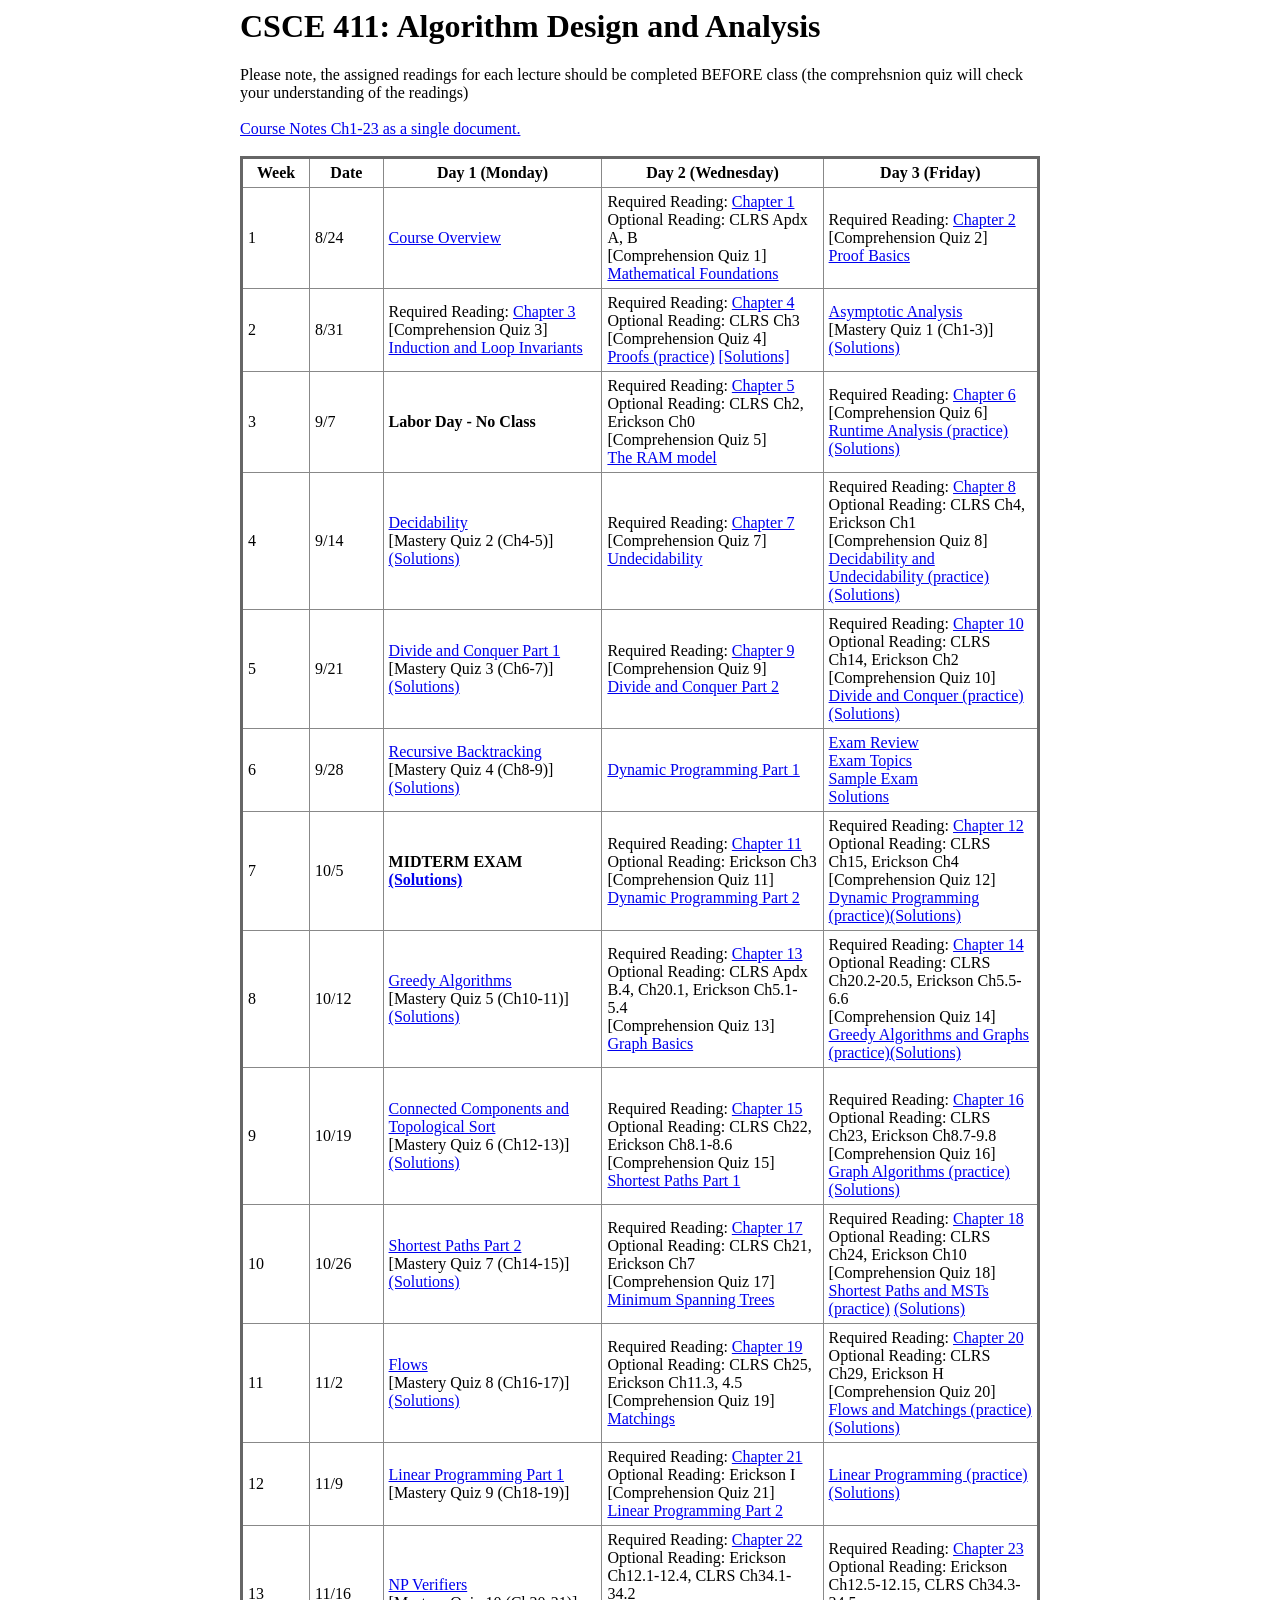
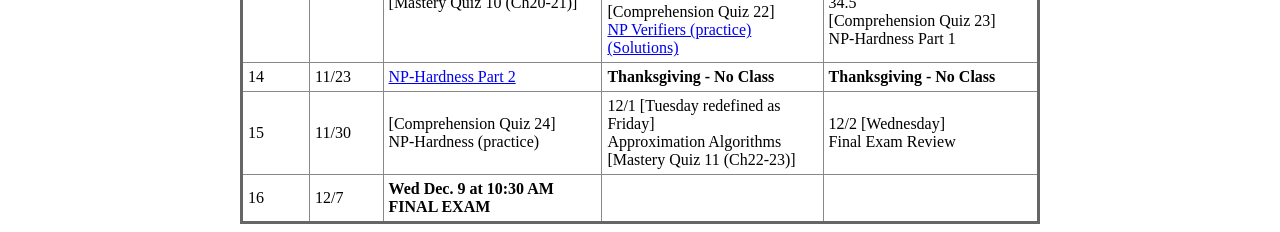
==== commit 2f34f2c2: "Added worksheet solutions" ====
--- a/csce411fa26.html
+++ b/csce411fa26.html
@@ -92,10 +92,10 @@
         <td style="width: 26.8116%;"><a href="Worksheet10_Linear_Programming.pdf">Linear Programming (practice)</a> <a href="Linear_Programming_Solutions.pdf">(Solutions)</a></td>
     </tr><tr><td style="width: 8.4783%;">13</td><td style="width: 9.1449%;">11/16</td>
         <td style="width: 27.2463%;"><a href="https://canvas.tamu.edu/courses/465524/files/104261399?module_item_id=16719712">NP Verifiers</a><br>[Mastery Quiz 10 (Ch20-21)]</td>
-        <td style="width: 27.5362%;">Required Reading: <a href="CSCE_411_Course_NotesCh22.pdf">Chapter 22</a><br>Optional Reading: Erickson Ch12.1-12.4, CLRS Ch34.1-34.2<br>[Comprehension Quiz 22]<br id="isPasted"><a href="Worksheet11_NP_Verifiers.pdf">NP Verifiers (practice)</a></td>
+        <td style="width: 27.5362%;">Required Reading: <a href="CSCE_411_Course_NotesCh22.pdf">Chapter 22</a><br>Optional Reading: Erickson Ch12.1-12.4, CLRS Ch34.1-34.2<br>[Comprehension Quiz 22]<br id="isPasted"><a href="Worksheet11_NP_Verifiers.pdf">NP Verifiers (practice)</a><a href="NP_Solutions.pdf">(Solutions)</a></td>
         <td style="width: 26.8116%;">Required Reading: <a href="CSCE_411_Course_NotesCh23.pdf">Chapter 23</a><br>Optional Reading: Erickson Ch12.5-12.15, CLRS Ch34.3-34.5<br>[Comprehension Quiz 23]<br id="isPasted">NP-Hardness Part 1</td>
     </tr><tr><td style="width: 8.4783%;">14</td><td style="width: 9.1449%;">11/23</td>
-        <td style="width: 27.2463%;">NP-Hardness Part 2</td>
+        <td style="width: 27.2463%;"><a href="https://canvas.tamu.edu/courses/465524/files/104501000?module_item_id=16747982">NP-Hardness Part 2</a></td>
         <td style="width: 27.5362%;"><strong>Thanksgiving - No Class</strong></td>
         <td style="width: 26.8116%;"><strong>Thanksgiving - No Class</strong><br></td>
     </tr><tr><td style="width: 8.4783%;">15</td><td style="width: 9.1449%;">11/30</td>
